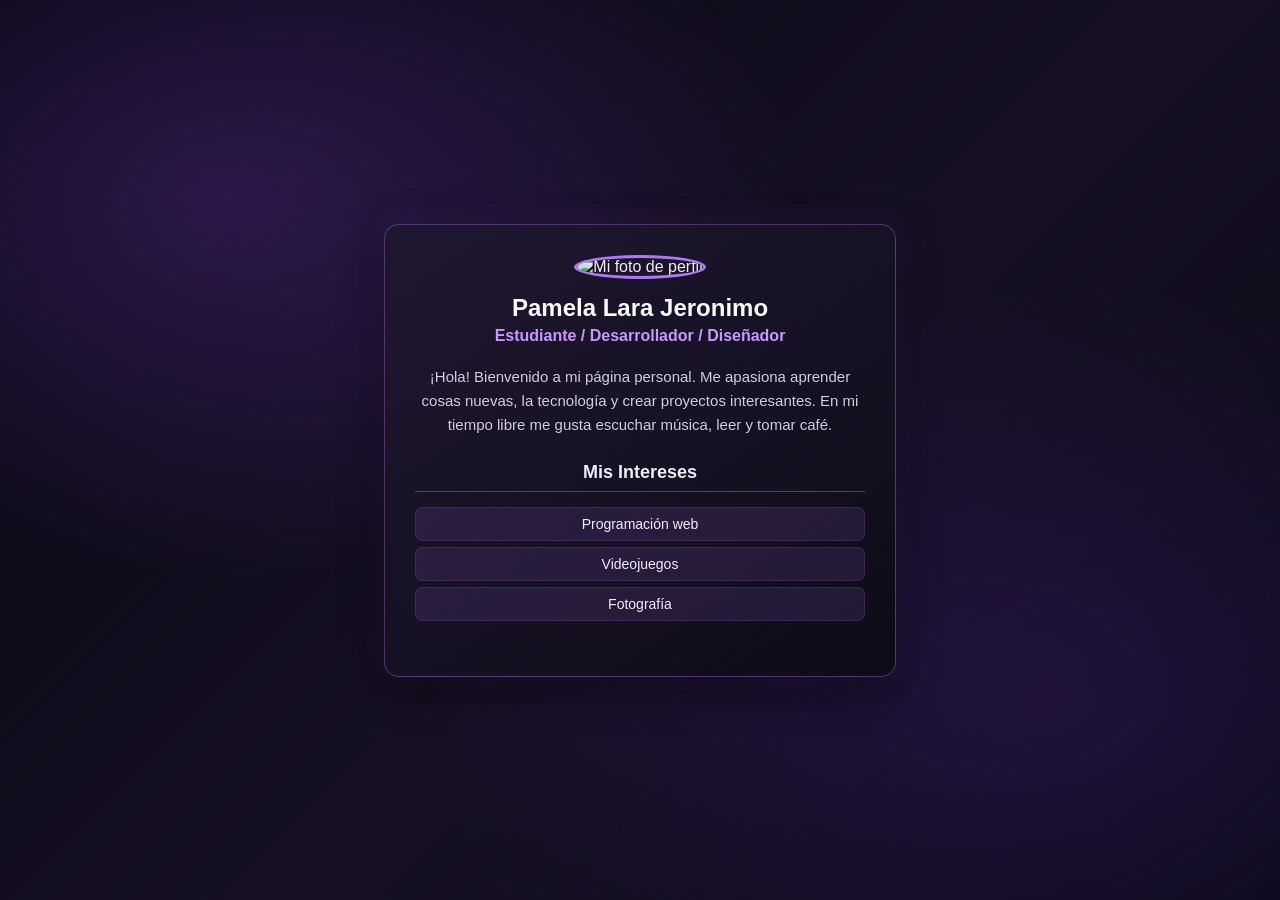
==== presentacion_pamela.html @ 732d4f84 "Subiendo pagina personal de Pamela Lara Jeronimo" ====
<!DOCTYPE html>
<html lang="es">
<head>
    <meta charset="UTF-8">
    <meta name="viewport" content="width=device-width, initial-scale=1.0">
    <title>Sobre Mí</title>
    <!-- Conectamos el archivo de estilos CSS -->
    <link rel="stylesheet" href="styles.css">
</head>
<body>

    <div class="tarjeta">
        <!-- Foto de perfil (puedes cambiar el enlace por una foto tuya) -->
        <img src="https://via.placeholder.com/150" alt="Mi foto de perfil" class="foto">

        <!-- Tu nombre y profesión -->
        <h1>Pamela Lara Jeronimo</h1>
        <p class="subtitulo">Estudiante / Desarrollador / Diseñador</p>

        <!-- Breve descripción sobre ti -->
        <p class="descripcion">
            ¡Hola! Bienvenido a mi página personal. Me apasiona aprender cosas nuevas, 
            la tecnología y crear proyectos interesantes. En mi tiempo libre me gusta 
            escuchar música, leer y tomar café.
        </p>

        <!-- Lista de tus gustos o habilidades -->
        <h2>Mis Intereses</h2>
        <ul class="lista">
            <li>Programación web</li>
            <li>Videojuegos</li>
            <li>Fotografía</li>
        </ul>

    </div>

</body>
</html>
---- styles.css ----
/* Estilos generales de la página */
body {
    font-family: Arial, sans-serif;
    background:
        radial-gradient(ellipse at 18% 22%, rgba(116, 55, 190, 0.3), transparent 38%),
        radial-gradient(ellipse at 82% 78%, rgba(75, 35, 145, 0.28), transparent 42%),
        linear-gradient(135deg, #080711, #171024 55%, #090812);
    color: #f1ecf8;
    display: flex;
    justify-content: center;
    align-items: center;
    min-height: 100vh;
    margin: 0;
}

/* El cuadro blanco central */
.tarjeta {
    background: linear-gradient(145deg, rgba(33, 24, 49, 0.96), rgba(13, 12, 23, 0.97));
    width: 90%;
    max-width: 450px;
    padding: 30px;
    border-radius: 15px;
    border: 1px solid rgba(180, 130, 255, 0.35);
    box-shadow: 0 12px 40px rgba(0, 0, 0, 0.55), 0 0 28px rgba(129, 72, 196, 0.2);
    text-align: center;
}

/* Estilo de la foto circular */
.foto {
    width: 120px;
    height: 120px;
    border-radius: 50%;
    object-fit: cover;
    border: 3px solid #ad79f7;
    margin-bottom: 15px;
}

/* Títulos */
h1 {
    margin: 0;
    font-size: 24px;
    color: #fbf8ff;
}

.subtitulo {
    color: #c49aff;
    font-weight: bold;
    margin-top: 5px;
    margin-bottom: 20px;
}

h2 {
    font-size: 18px;
    margin-top: 25px;
    border-bottom: 1px solid rgba(196, 154, 255, 0.35);
    padding-bottom: 8px;
}

/* Texto de presentación */
.descripcion {
    line-height: 1.6;
    font-size: 15px;
    color: #d3ccdf;
}

/* Lista de intereses */
.lista {
    list-style: none;
    padding: 0;
    margin: 15px 0 25px 0;
}

.lista li {
    background: rgba(119, 76, 166, 0.2);
    border: 1px solid rgba(180, 130, 255, 0.15);
    margin: 6px 0;
    padding: 8px;
    border-radius: 8px;
    font-size: 14px;
}

/* Botón de contacto */
.boton {
    display: inline-block;
    background-color: #7d48c5;
    color: #ffffff;
    text-decoration: none;
    padding: 12px 24px;
    border-radius: 8px;
    font-weight: bold;
    transition: background-color 0.3s;
}

.boton:hover {
    background-color: #63349f;
}
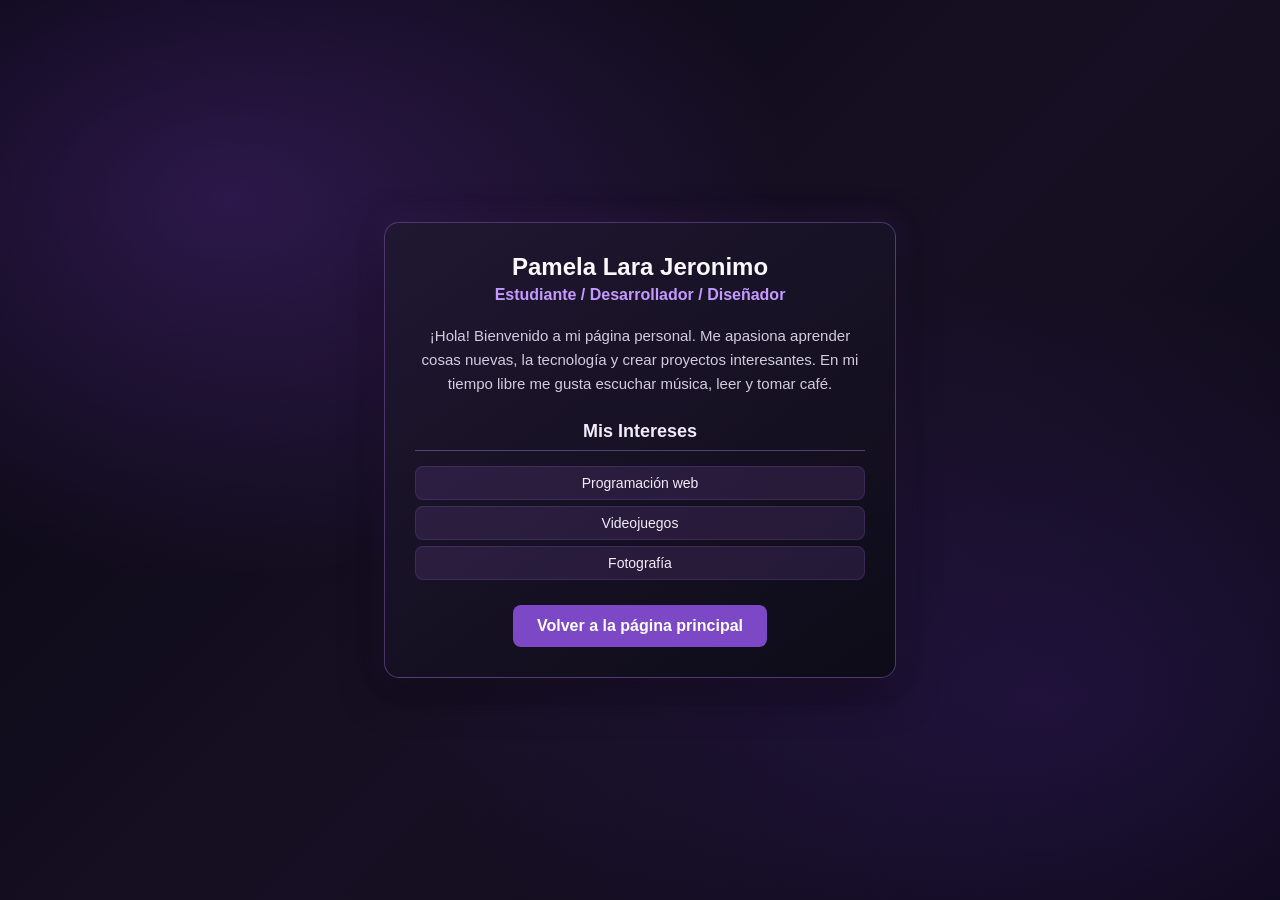
==== commit 1b448535: "Arregle el boton de regresar" ====
--- a/presentacion_pamela.html
+++ b/presentacion_pamela.html
@@ -10,8 +10,7 @@
 <body>
 
     <div class="tarjeta">
-        <!-- Foto de perfil (puedes cambiar el enlace por una foto tuya) -->
-        <img src="https://via.placeholder.com/150" alt="Mi foto de perfil" class="foto">
+
 
         <!-- Tu nombre y profesión -->
         <h1>Pamela Lara Jeronimo</h1>
@@ -31,8 +30,10 @@
             <li>Videojuegos</li>
             <li>Fotografía</li>
         </ul>
-
+        <!-- Botón para volver a la página principal -->
+        <a href="index.html" class="boton">Volver a la página principal</a>
     </div>
+    
 
 </body>
 </html>
